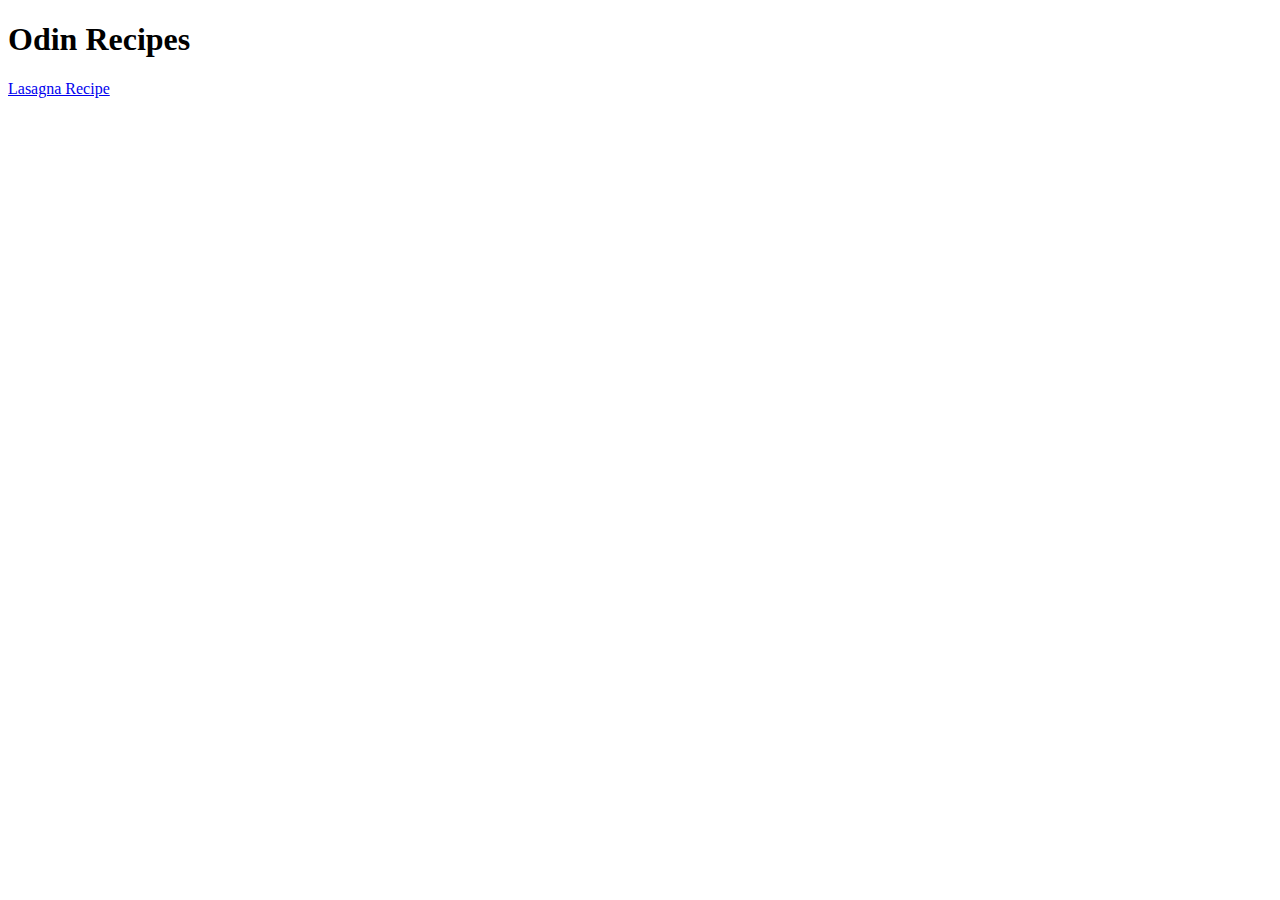
==== index.html @ df4f6727 "Added index file and first recipe file" ====
<!DOCTYPE html>
<html lang="en">
<head>
    <meta charset="UTF-8">
    <meta name="viewport" content="width=device-width, initial-scale=1.0">
    <title>Recipes!</title>
</head>
<body>
    <h1>Odin Recipes</h1>

    <a href="./recipes/lasagna.html">Lasagna Recipe</a>
</body>
</html>
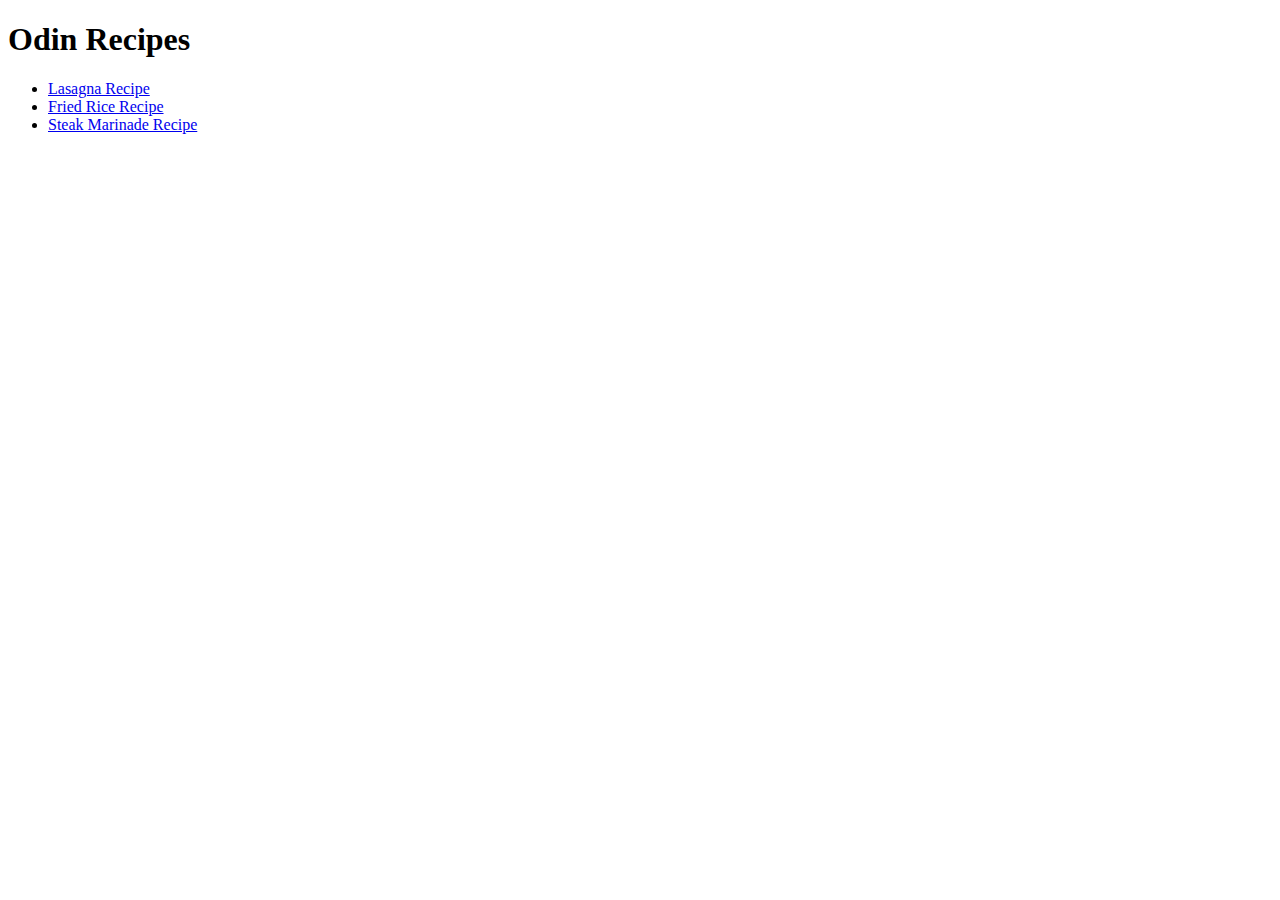
==== commit 888373f7: "Added basic html elements to fried rice and steak marinade websites." ====
--- a/index.html
+++ b/index.html
@@ -7,7 +7,11 @@
 </head>
 <body>
     <h1>Odin Recipes</h1>
-
-    <a href="./recipes/lasagna.html">Lasagna Recipe</a>
+    <ul>
+        <li><a href="./recipes/lasagna.html">Lasagna Recipe</a></li>
+        <li><a href="./recipes/friedRice.html">Fried Rice Recipe</a></li>
+        <li><a href="./recipes/steak.html">Steak Marinade Recipe</a></li>
+    </ul>
+    
 </body>
 </html>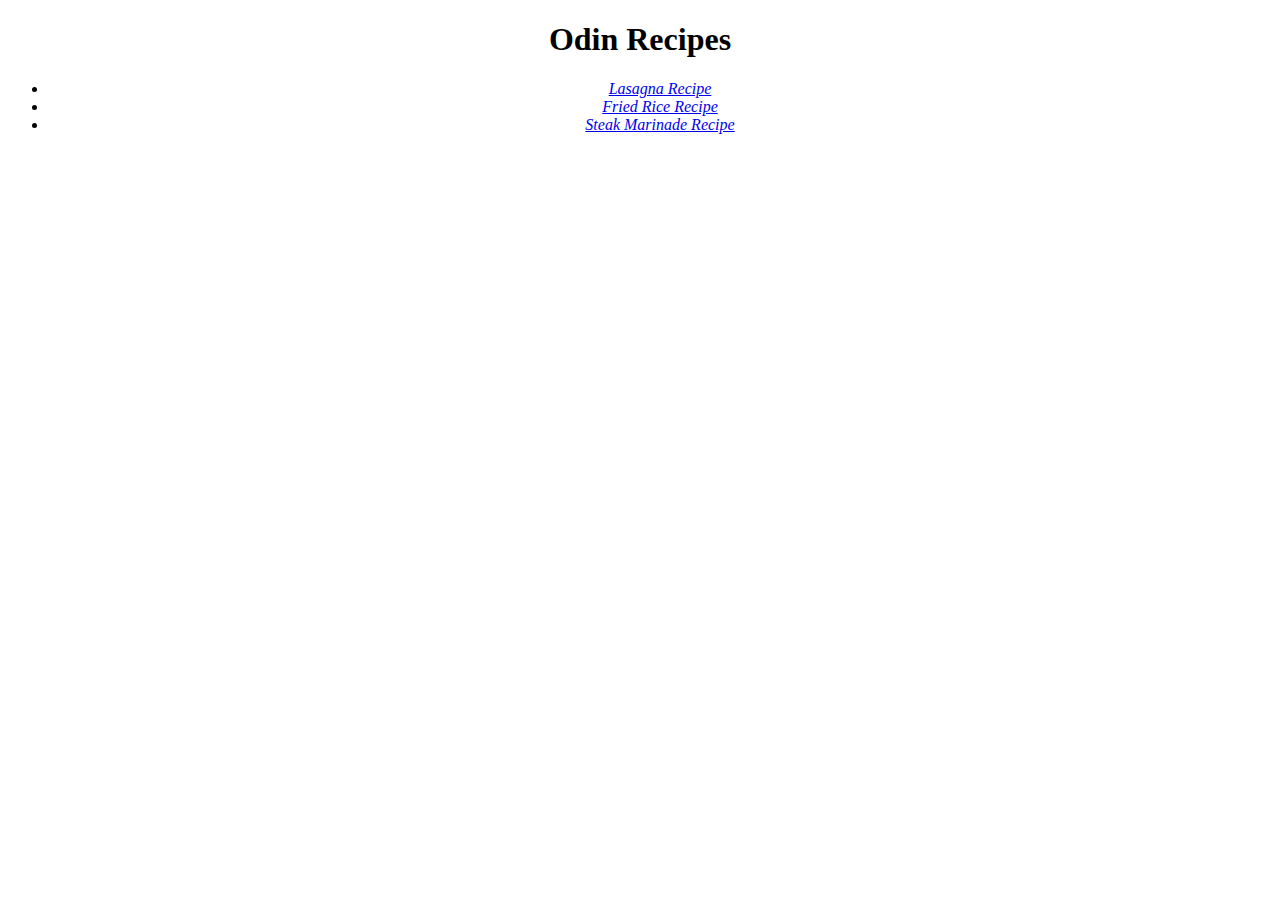
==== commit 752b46f6: "Added CSS to Odin Recipes home page" ====
--- a/index.html
+++ b/index.html
@@ -4,13 +4,14 @@
     <meta charset="UTF-8">
     <meta name="viewport" content="width=device-width, initial-scale=1.0">
     <title>Recipes!</title>
+    <link rel="stylesheet" href="style.css">
 </head>
 <body>
-    <h1>Odin Recipes</h1>
+    <h1 class="header">Odin Recipes</h1>
     <ul>
-        <li><a href="./recipes/lasagna.html">Lasagna Recipe</a></li>
-        <li><a href="./recipes/friedRice.html">Fried Rice Recipe</a></li>
-        <li><a href="./recipes/steak.html">Steak Marinade Recipe</a></li>
+        <li class="item"><a href="./recipes/lasagna.html">Lasagna Recipe</a></li>
+        <li class="item"><a href="./recipes/friedRice.html">Fried Rice Recipe</a></li>
+        <li class="item"><a href="./recipes/steak.html">Steak Marinade Recipe</a></li>
     </ul>
     
 </body>
--- a/style.css
+++ b/style.css
@@ -0,0 +1,10 @@
+.header {
+    font-size: 32px;
+    font-weight: bold;
+    text-align: center;
+}
+
+.item {
+    font-style: italic;
+    text-align: center;
+}